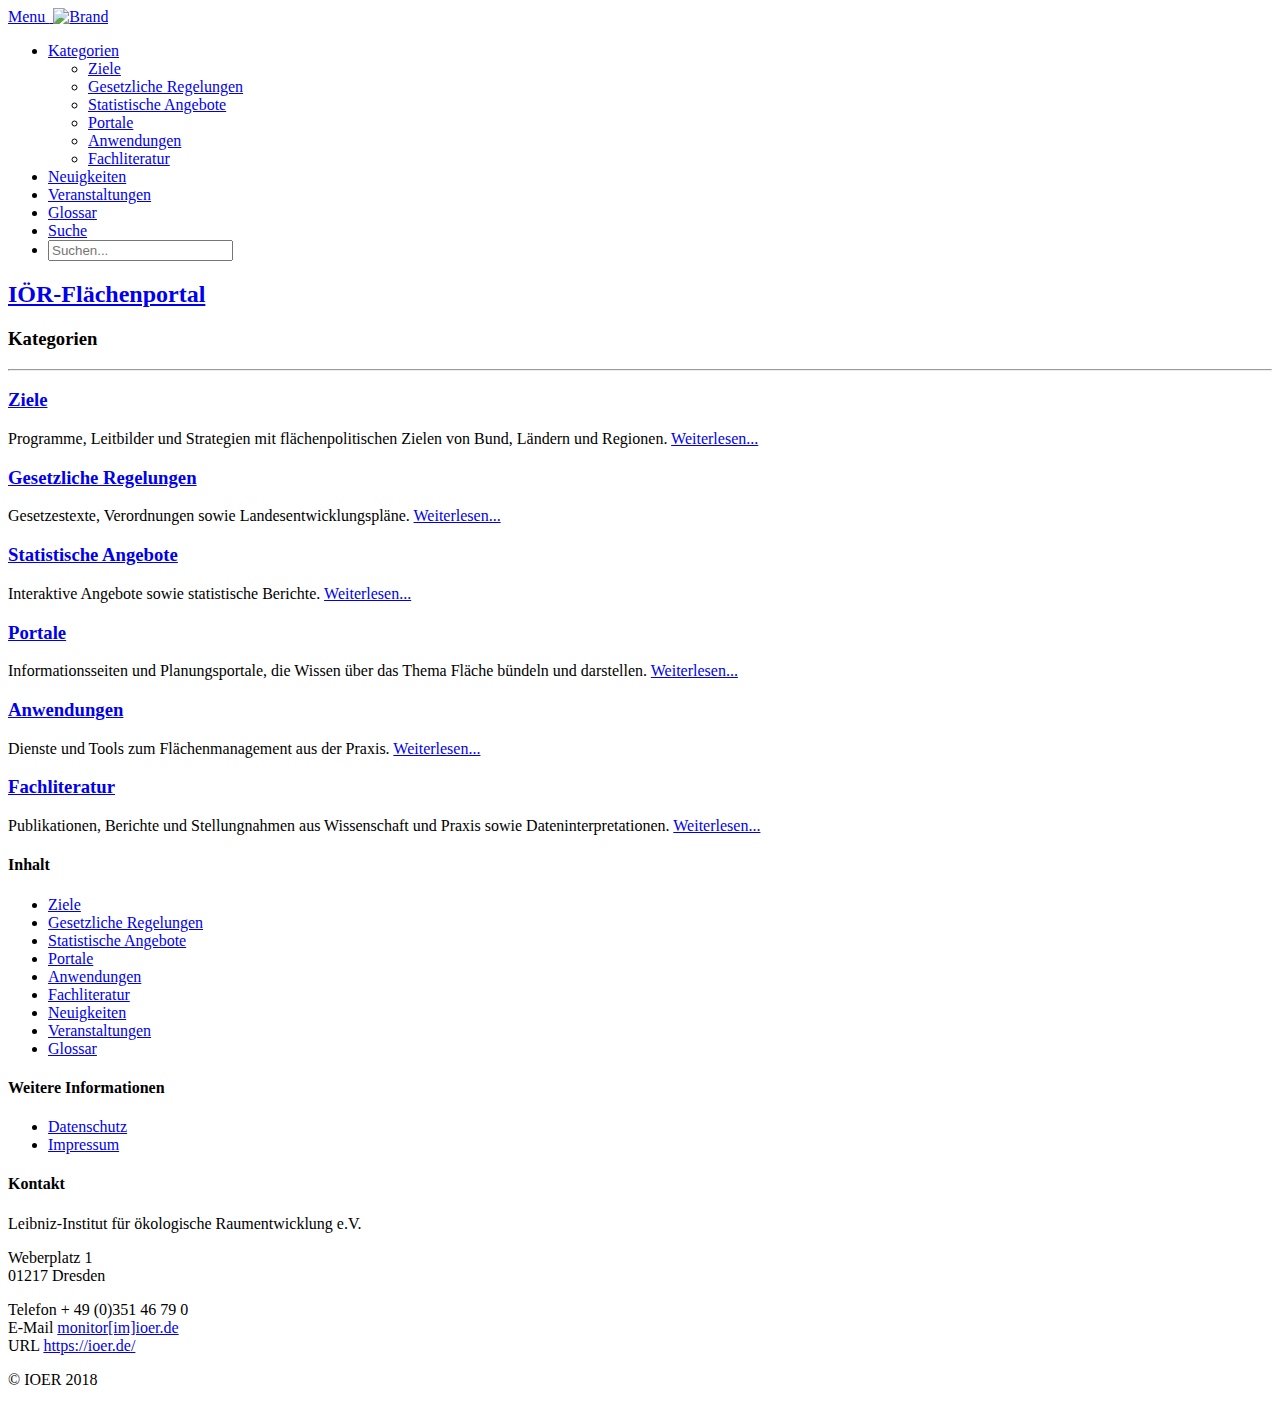
==== kat.html @ af64b0de "Neue Kommentierung und Dokumentation" ====
<!DOCTYPE html>
<html lang="de">
<head>
	<title>Kategorien - IÖR-Flächenportal</title>
	<meta charset="utf-8">
	<meta name="viewport" content="width=device-width, initial-scale=1, maximum-scale=1, user-scalable=no">
	<meta http-equiv="x-ua-compatible" content="ie=edge">
	<meta name="robots" content="index,follow" />
	<link href="Css/bootstrap.min.css" rel="stylesheet" type="text/css" />
	<link href="Css/font-awesome.min.css" rel="stylesheet" type="text/css" />
	<link href="Css/animate.min.css" rel="stylesheet" type="text/css" />
	<link href="Css/jquery.mmenu.all.css" rel="stylesheet" type="text/css" />
	<link href="Css/jquery.mmenu.bootstrap.css" rel="stylesheet" type="text/css" />
	<link href="Css/mmenu-extensions/jquery.mmenu.shadows.css" rel="stylesheet" type="text/css" />
	<link href="Css/mmenu-extensions/jquery.mmenu.borderstyle.css" rel="stylesheet" type="text/css" />
	<link href="Css/screen.css" rel="stylesheet" type="text/css" />
	<link href="Css/screen-fp.css" rel="stylesheet" type="text/css" />
	<script language="javascript" src="JavaScript/jquery.min.js" type="text/javascript"></script>
	<script language="javascript" src="JavaScript/bootstrap.min.js" type="text/javascript"></script>
	<script language="javascript" src="JavaScript/bootstrap-dropdownhover.min.js" type="text/javascript"></script>
	<script language="javascript" src="JavaScript/jquery.mmenu.all.min.js" type="text/javascript"></script>
	<script language="javascript" src="JavaScript/jquery.mmenu.bootstrap.min.js" type="text/javascript"></script>
	<script language="javascript" src="JavaScript/jquery.headroom.js" type="text/javascript"></script>
	<script language="javascript" src="JavaScript/headroom.min.js" type="text/javascript"></script>
	<script language="javascript" src="JavaScript/default.js" type="text/javascript"></script>
	<script language="javascript" src="JavaScript/fp.js" type="text/javascript"></script>
	<script language="javascript" src="JavaScript/events.js" type="text/javascript"></script>

</head>
<body>
<div class="page">
<nav class="navbar navbar-default">
	<div class="container">
		<div class="navbar-header">
			<a class="navbar-toggle" href="#mobile-navbar">
				<span>Menu&nbsp;</span>
				<i class="fa fa-navicon"></i>
			</a>
			<a class="navbar-brand" href="http://www.ioer.de/">
				<img alt="Brand" src="Images/logo-ioer.svg">
			</a>
		</div>
		<div id="navbar">
			<ul class="nav navbar-nav navbar-right" data-hover="dropdown" data-animations="fadeIn fadeIn">
				<li class="dropdown">
					<a href="kat.html">Kategorien <i class="dropdown-toggle"></i></a>
					<ul class="dropdown-menu">
						<li><a href="ziele.php">Ziele</a></li>
						<li><a href="gesetz.php">Gesetzliche Regelungen</a></li>
						<li><a href="stat.php">Statistische Angebote</a></li>
						<li><a href="port.php">Portale</a></li>	
						<li><a href="anw.php">Anwendungen</a></li>
						<li><a href="lit.php">Fachliteratur</a></li>								
					</ul>
				</li>
				<li><a href="news.php">Neuigkeiten</a></li>
				<li><a href="veranstaltungen.php">Veranstaltungen</a></li>
				<li><a href="glossar.php">Glossar</a></li>
				<li><a href="suche.php">Suche</a></li>
				<li>
					<form class="navbar-form navbar-search" id="searchForm" action="" method="POST">
						<div class="navbar-form navbar-search form-group">
							<div class="input-icon search">
								<input type="text" class="form-control" id="inputSearch" placeholder="Suchen..." name="search"/>		
							</div>
						</div>
					</form>
				</li>
			</ul>
		</div>
	</div>
</nav>
<header>
	<div class="container">
		<div class="row">
			<div class="col-sm-9">
				<h2><a href="index.html">IÖR-Flächenportal</a></h2>
			</div>
			<div class="col-sm-3"></div>
		</div>
	</div>
</header>
<section>
	<div class="container">
		<div class="row">
			<div class="col-md-12">		
				<div class="row">
					<div class="col-md-12">
						<h3><i class="fa fa-folder-o"></i> Kategorien</h3>
						<hr/>
						<div class="row">
							<div class="col-sm-6 col-lg-4">
								<div class="panel panel-category">
									<div class="panel-heading">
										<h3 class="panel-title"><a href="ziele.php"><i class="fa fa-line-chart  fa-flip-vertical "></i>Ziele</a></h3>
									</div>
									<div class="panel-body">
										<div class="media startbox">
											<div class="media-left">											
											</div>
											<div class="media-body">
												<p>Programme, Leitbilder und Strategien mit flächenpolitischen Zielen von Bund, Ländern und Regionen. 
												<a href="ziele.php">Weiterlesen...</a></p>
											</div>
										</div>
									</div>
								</div>
							</div>
							<div class="col-sm-6 col-lg-4">						
								<div class="panel panel-category">
									<div class="panel-heading">
										<h3 class="panel-title"><a href="gesetz.php">		<i class="fa fa-balance-scale"></i>Gesetzliche Regelungen</a></h3>
									</div>
									<div class="panel-body">
										<div class="media startbox">
											<div class="media-left">											
											</div>
											<div class="media-body">
												<p>Gesetzestexte, Verordnungen sowie Landesentwicklungspläne. 
												<a href="gesetz.php">Weiterlesen...</a></p>
											</div>
										</div>
									</div>
								</div>						
							</div>
							<div class="col-sm-6 col-lg-4">													
								<div class="panel panel-category">
									<div class="panel-heading">
										<h3 class="panel-title"><a href="stat.php"><i class="fa fa-bar-chart"></i>Statistische Angebote</a></h3>
									</div>
									<div class="panel-body">
										<div class="media startbox">
											<div class="media-left">											
											</div>
											<div class="media-body">
												<p>Interaktive Angebote sowie statistische Berichte. 
												<a href="stat.php">Weiterlesen...</a></p>
											</div>
										</div>
									</div>
								</div>
							</div>							
							<div class="col-sm-6 col-lg-4">								
								<div class="panel panel-category">
									<div class="panel-heading">
										<h3 class="panel-title"><a href="port.php"><i class="fa fa-bookmark-o"></i>Portale</a></h3>
									</div>
									<div class="panel-body">
										<div class="media startbox">
											<div class="media-left">											
											</div>
											<div class="media-body">
												<p>Informationsseiten und Planungsportale, die Wissen über das Thema Fläche bündeln und darstellen.														
												<a href="port.php">Weiterlesen...</a></p>
											</div>
										</div>
									</div>
								</div>
							</div>
							<div class="col-sm-6 col-lg-4">
								<div class="panel panel-category">
									<div class="panel-heading">
										<h3 class="panel-title"><a href="anw.php">	<i class="fa fa-star-o"></i>Anwendungen</a></h3>
									</div>
									<div class="panel-body">
										<div class="media startbox">
											<div class="media-left">											
											</div>
											<div class="media-body">
												<p>Dienste und Tools zum Flächenmanagement aus der Praxis. 
												<a href="anw.php"> Weiterlesen...</a></p>
											</div>
										</div>
									</div>
								</div>
							</div>
							<div class="col-sm-6 col-lg-4">							
								<div class="panel panel-category">
									<div class="panel-heading">
										<h3 class="panel-title"><a href="lit.php"><i class="fa fa-book"></i>Fachliteratur</a></h3>
									</div>
									<div class="panel-body">
										<div class="media startbox">
											<div class="media-left">											
											</div>
											<div class="media-body">
												<p>Publikationen, Berichte und Stellungnahmen aus Wissenschaft und Praxis sowie Dateninterpretationen.														
												 <a href="lit.php">Weiterlesen...</a></p>
											</div>
										</div>
									</div>
								</div>
								
							</div>
						</div>
					</div>	
				</div>
			</div>
		</div>
	</div>
</section>
<footer>
	<div class="container">
		<div class="row">
			<div class="col-xs-12 col-sm-4 col-md-3">
				<h4>Inhalt</h4>
				<ul>
							<li><a href="ziele.php">Ziele</a></li>
					<li><a href="gesetz.php">Gesetzliche Regelungen</a></li>			
					<li><a href="stat.php">Statistische Angebote</a></li>
					<li><a href="port.php">Portale</a></li>	
					<li><a href="anw.php">Anwendungen</a></li>
					<li><a href="lit.php">Fachliteratur</a></li>
					<li><a href="news.php">Neuigkeiten</a></li>
					<li><a href="veranstaltungen.php">Veranstaltungen</a></li>
					<li><a href="glossar.php">Glossar</a></li>
				</ul>
			</div>
			<div class="col-xs-12 col-sm-4 col-md-5">
				<h4>Weitere Informationen</h4>
				<ul>
					<li><a href="#">Datenschutz</a></li>
					<li><a href="#">Impressum</a></li>
				</ul>
			</div>
			<div class="col-xs-12 col-sm-4 col-md-4">
				<h4>Kontakt</h4>
				<p>Leibniz-Institut für ökologische Raumentwicklung&nbsp;e.V.</p>
				<p>Weberplatz 1<br>01217 Dresden</p>
				<p>Telefon + 49 (0)351 46 79 0<br>E-Mail <a href="#">monitor[im]ioer.de</a><br>URL <a href="#">https://ioer.de/</a></p>
			</div>
		</div>
	</div>
	<div class="container">
		<div class="row">
			<div class="col-sm-10">
				<p>© IOER 2018</p>
			</div>
			<div class="col-sm-2"></div>
		</div>
	</div>
</footer>
</div>
<link rel="stylesheet" type="text/css" href="https://fonts.googleapis.com/css?family=Source+Sans+Pro:200,200i,300,300i,400,400i,600,600i,700,700i,900,900i" media="all">
</body>
</html>
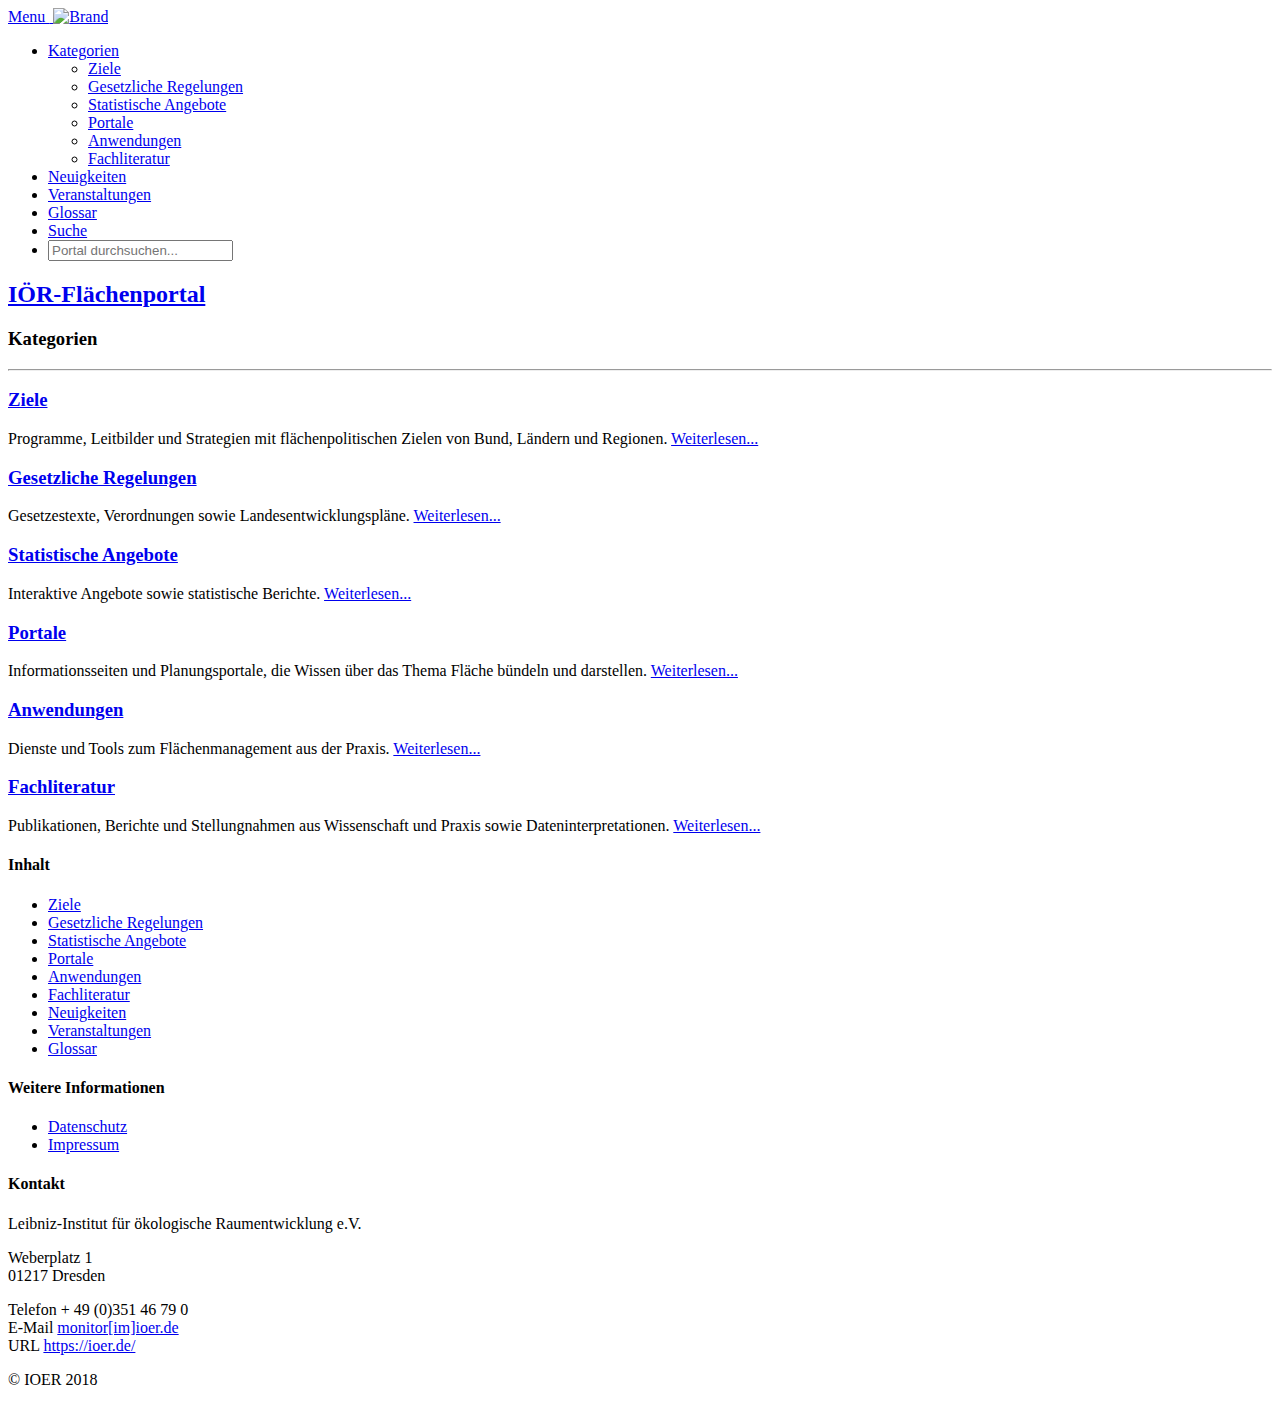
==== commit 5b99d1fe: "last update" ====
--- a/kat.html
+++ b/kat.html
@@ -61,7 +61,7 @@
 					<form class="navbar-form navbar-search" id="searchForm" action="" method="POST">
 						<div class="navbar-form navbar-search form-group">
 							<div class="input-icon search">
-								<input type="text" class="form-control" id="inputSearch" placeholder="Suchen..." name="search"/>		
+								<input type="text" class="form-control" id="inputSearch" placeholder="Portal durchsuchen..." name="search"/>		
 							</div>
 						</div>
 					</form>
